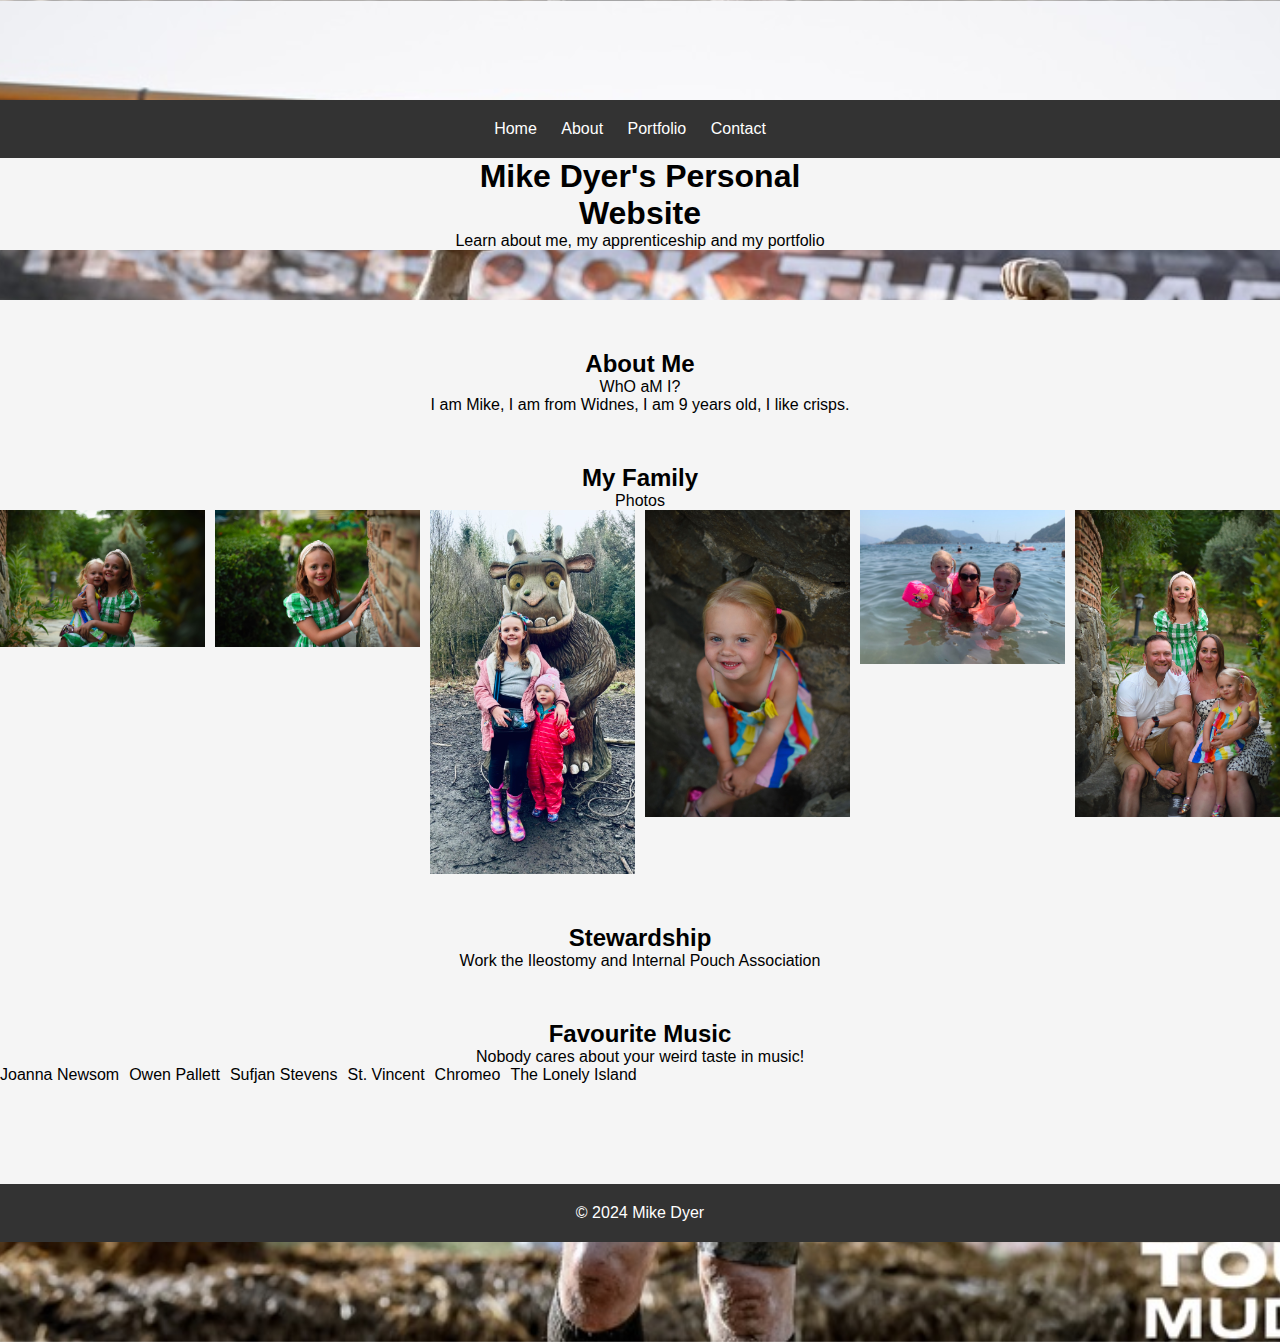
==== about.html @ 7feeff21 "new files" ====
<!DOCTYPE html>
<html lang="en">
<head>
  <meta charset="UTF-8">
  <meta name="viewport" content="width=device-width, initial-scale=1.0">
  <title>Mike Dyer: Personal Portfolio</title>
  <link rel="stylesheet" href="styles.css">
</head>
<body class ="element">

  <header>
    <nav>
      <ul>
        <li><a href="index.html">Home</a></li>
        <li><a href="about.html">About</a></li>
        <li><a href="portfolio.html">Portfolio</a></li>
        <li><a href="contact.html">Contact</a></li>
      </ul>
    </nav>
  </header>

  <section class="hero">
    <div class="hero-content">
      <h1>Mike Dyer's Personal Website</h1>
      <p>Learn about me, my apprenticeship and my portfolio</p>
    </div>
  </section>

  <main>
    <section class="about">
      <h2>About Me</h2>
      <p>WhO aM I?</p>
      <p>I am Mike, I am from Widnes, I am 9 years old, I like crisps.</p>
    </section>

    <section class="family">
      <h2>My Family</h2>
      <p>Photos</p>
      <div class="container">
        <div class="photo"><img src="/images/fam1.jpeg" alt="Photo 1"></div>
        <div class="photo"><img src="/images/fam2.jpeg" alt="Photo 2"></div>
        <div class="photo"><img src="/images/fam3.jpeg" alt="Photo 3"></div>
        <div class="photo"><img src="/images/fam4.jpeg" alt="Photo 4"></div>
        <div class="photo"><img src="/images/fam5.jpeg" alt="Photo 5"></div>
        <div class="photo"><img src="/images/fam6.jpeg" alt="Photo 6"></div>
      </div>
    </section>

    <section class="charity">
      <h2>Stewardship</h2>
      <p>Work the Ileostomy and Internal Pouch Association</p>
    </section>

    <section class="music">
      <h2>Favourite Music</h2>
      <p>Nobody cares about your weird taste in music!</p>
      <div class="container">
        <div class="Joanna Newsom">Joanna Newsom</div>
        <div class="Owen Pallett">Owen Pallett</div>
        <div class="Sufjan Stevens">Sufjan Stevens</div>
        <div class="St. Vincent">St. Vincent</div>
        <div class="Chromeo">Chromeo</div>
        <div class="The Lonely Island">The Lonely Island</div>
      </div>
    </section>
  </main>

  <footer>
    <p>&copy; 2024 Mike Dyer</p>
  </footer>

</body>
</html>
---- styles.css ----
/* Reset default margin and padding */
* {
    margin: 0;
    padding: 0;
    box-sizing: border-box;
  }
  
  /* Body styles */
  body {
    font-family: Arial, sans-serif;
  }
  
  /* Header styles */
  header {
    background-color: #333;
    color: #fff;
    padding: 20px 0;
  }
  
  nav ul {
    list-style-type: none;
  }
  
  nav ul li {
    display: inline;
    margin-right: 20px;
  }
  
  nav ul li a {
    color: #fff;
    text-decoration: none ;
  }
  
  /* Hero section styles */
  .hero {
    color: rgb(0, 0, 0);
    background-color: whitesmoke; /* Missing semicolon */
    text-align: center; /* Colon instead of semicolon */
    padding: 0; /* Colon instead of semicolon */
  }
  
  .hero-content {
    max-width: 400px;
    margin: 0 auto;
    background-color: whitesmoke
  }
  
  /* Main section styles */
  main {
    padding: 50px 0;
    background-color: whitesmoke
    
  }
  
  /* Section styles */
  section {
    text-align: center;
    margin-bottom: 50px;
  }
  
  /* Footer styles */
  footer {
    background-color: #333;
    color: #fff;
    text-align: center;
    padding: 20px 0;
  }
  /* CSS */
.element {
  background-image: url('/images/background.jpeg');
  background-size: cover;
    background-position: center;
    color: rgb(0, 0, 0);
    text-align: center;
    padding: 100px 0;
}
.container {
  display: flex;
  flex-wrap: wrap;
  gap: 10px; /* Adjust the gap between photos */
}

.photo {
  flex: 1 1 200px; /* Adjust width of photos as needed */
}

.photo img {
  width: 100%;
  height: auto;
  display: block;
}
.artist {
  display: flex;
  flex-wrap: wrap;
  flex: 1 1 200px; /* Adjust width of artists as needed */
  background-color: #f0f0f0;
  padding: 20px;
  
}
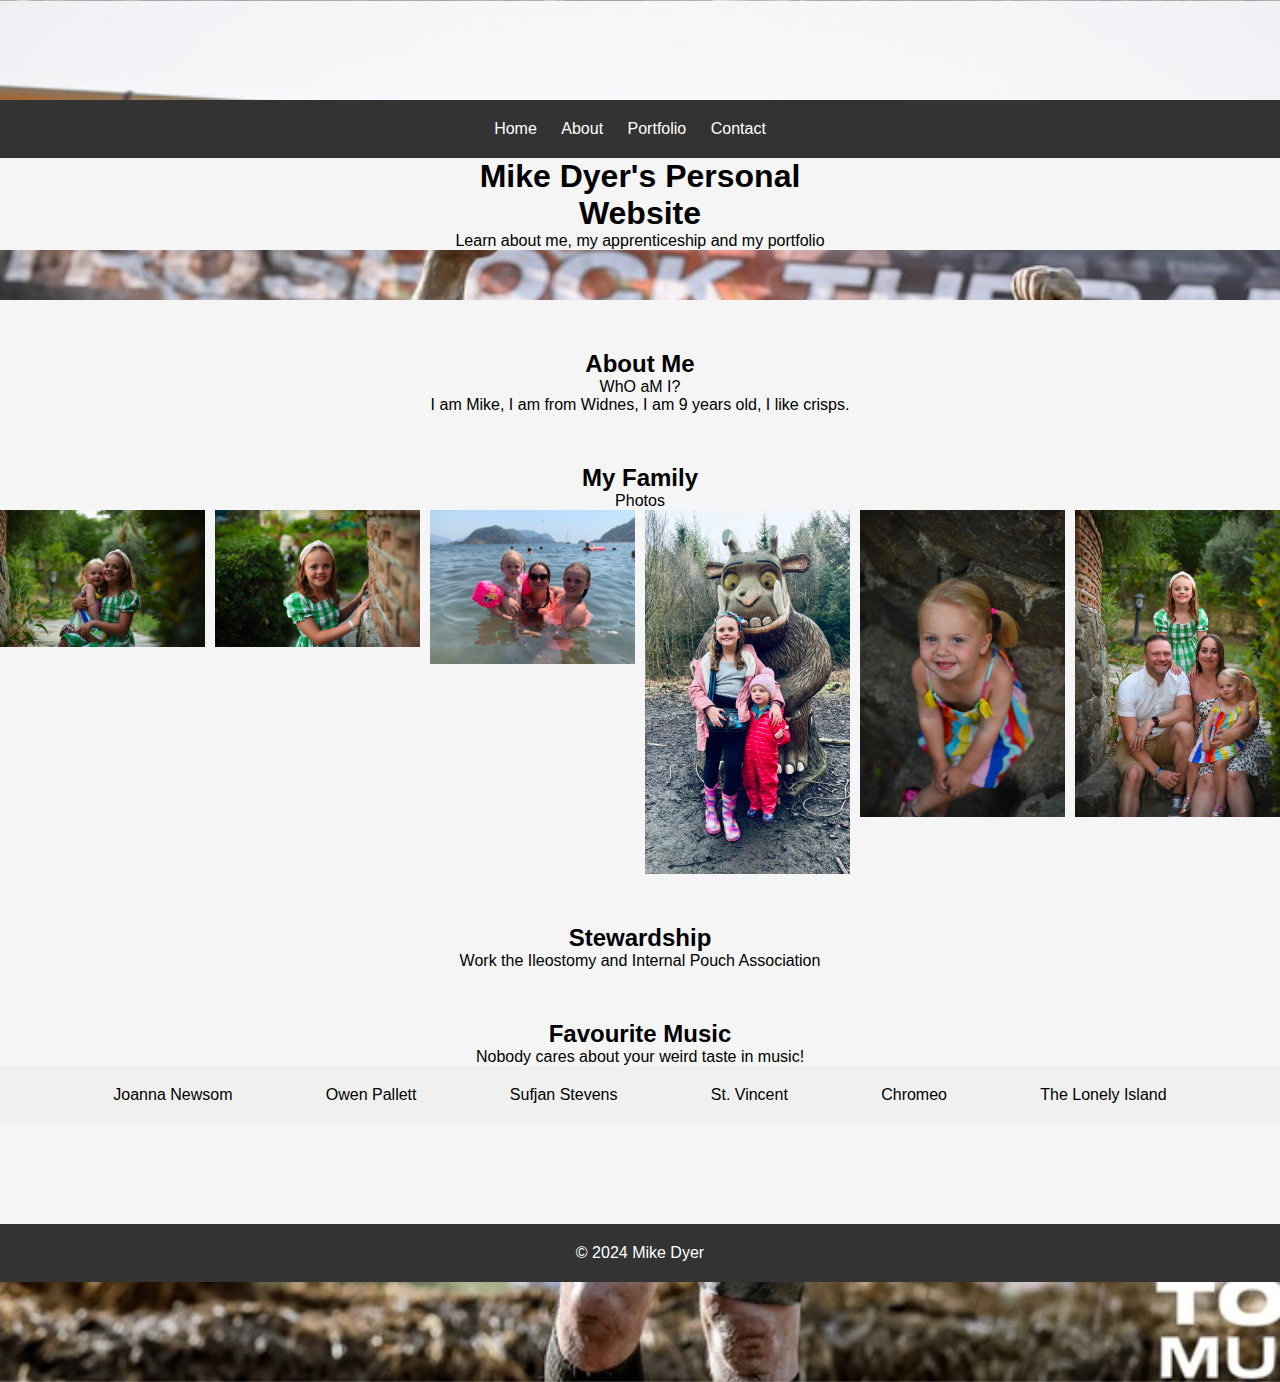
==== commit 5afad6e9: "image links" ====
--- a/about.html
+++ b/about.html
@@ -37,12 +37,12 @@
       <h2>My Family</h2>
       <p>Photos</p>
       <div class="container">
-        <div class="photo"><img src="/images/fam1.jpeg" alt="Photo 1"></div>
-        <div class="photo"><img src="/images/fam2.jpeg" alt="Photo 2"></div>
-        <div class="photo"><img src="/images/fam3.jpeg" alt="Photo 3"></div>
-        <div class="photo"><img src="/images/fam4.jpeg" alt="Photo 4"></div>
-        <div class="photo"><img src="/images/fam5.jpeg" alt="Photo 5"></div>
-        <div class="photo"><img src="/images/fam6.jpeg" alt="Photo 6"></div>
+        <div class="photo"><img src="images/fam1.jpeg" alt="Photo 1"></div>
+        <div class="photo"><img src="images/fam2.jpeg" alt="Photo 2"></div>
+        <div class="photo"><img src="images/fam5.jpeg" alt="Photo 5"></div>
+        <div class="photo"><img src="images/fam3.jpeg" alt="Photo 3"></div>
+        <div class="photo"><img src="images/fam4.jpeg" alt="Photo 4"></div>
+        <div class="photo"><img src="images/fam6.jpeg" alt="Photo 6"></div>
       </div>
     </section>
 
@@ -54,7 +54,7 @@
     <section class="music">
       <h2>Favourite Music</h2>
       <p>Nobody cares about your weird taste in music!</p>
-      <div class="container">
+      <div class="artist">
         <div class="Joanna Newsom">Joanna Newsom</div>
         <div class="Owen Pallett">Owen Pallett</div>
         <div class="Sufjan Stevens">Sufjan Stevens</div>
--- a/styles.css
+++ b/styles.css
@@ -67,7 +67,7 @@
   }
   /* CSS */
 .element {
-  background-image: url('/images/background.jpeg');
+  background-image: url('images/background.jpeg');
   background-size: cover;
     background-position: center;
     color: rgb(0, 0, 0);
@@ -91,9 +91,21 @@
 }
 .artist {
   display: flex;
+  justify-content: space-evenly;
   flex-wrap: wrap;
   flex: 1 1 200px; /* Adjust width of artists as needed */
   background-color: #f0f0f0;
   padding: 20px;
   
-}+}
+.contact-box {
+  position: fixed;
+  top:50%;
+  left: 50%;
+  transform: translate(-50%, -50%);
+  background-color: #f0f0f0;
+  padding: 20px;
+  
+}
+
+
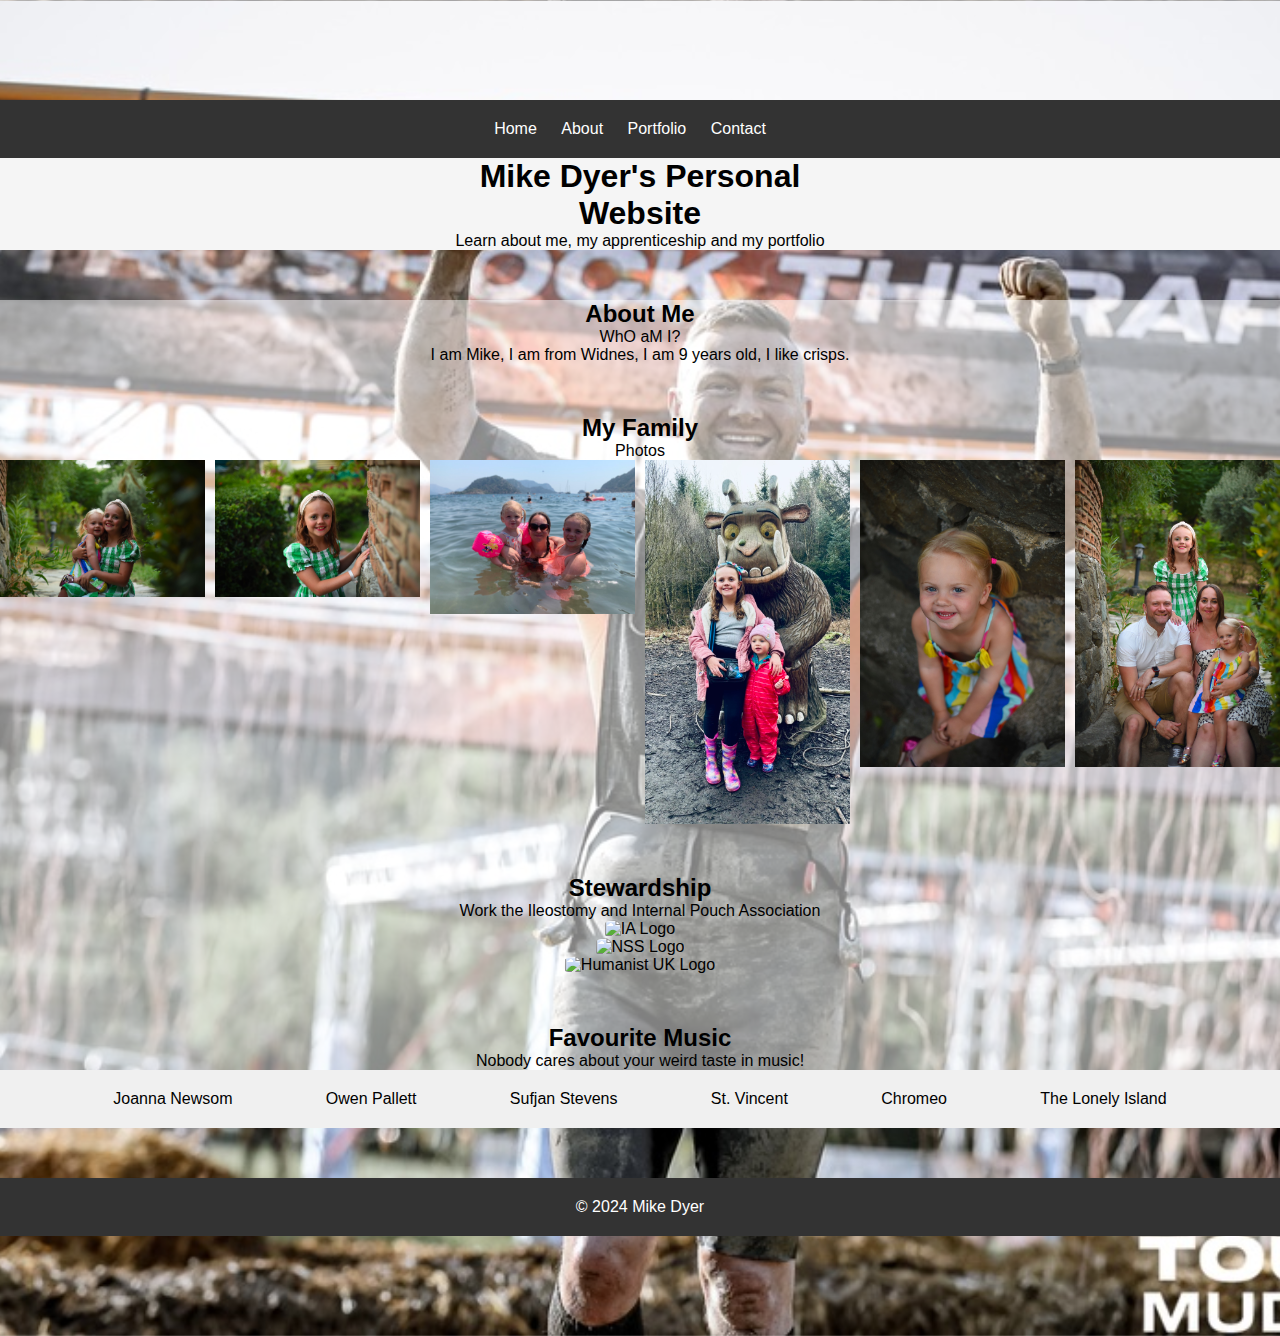
==== commit e656ff6f: "message" ====
--- a/about.html
+++ b/about.html
@@ -49,6 +49,11 @@
     <section class="charity">
       <h2>Stewardship</h2>
       <p>Work the Ileostomy and Internal Pouch Association</p>
+      <div class="boxes">
+        <div class="icon"><img src="https://iasupport.org/wp-content/uploads/2020/11/icon.png" alt="IA Logo"></div>
+        <div class="icon"><img src="https://upload.wikimedia.org/wikipedia/commons/6/66/NSS_RGB.jpg" alt="NSS Logo"></div>
+        <div class="icon"><img src="https://humanists.uk/wp-content/uploads/2017-05-23-LW-v1-Humanists-UK-static.png" alt="Humanist UK Logo"></div>
+      </div>
     </section>
 
     <section class="music">
--- a/styles.css
+++ b/styles.css
@@ -34,9 +34,9 @@
   /* Hero section styles */
   .hero {
     color: rgb(0, 0, 0);
-    background-color: whitesmoke; /* Missing semicolon */
-    text-align: center; /* Colon instead of semicolon */
-    padding: 0; /* Colon instead of semicolon */
+    background-color: whitesmoke; 
+    text-align: center; 
+    padding: 0; 
   }
   
   .hero-content {
@@ -47,10 +47,11 @@
   
   /* Main section styles */
   main {
-    padding: 50px 0;
-    background-color: whitesmoke
-    
-  }
+    padding: 50px auto;
+    background-color: whitesmoke; 
+    background: rgba(255, 255, 255, 0.5);
+    }
+
   
   /* Section styles */
   section {
@@ -60,7 +61,7 @@
   
   /* Footer styles */
   footer {
-    background-color: #333;
+    background-color: #333; 
     color: #fff;
     text-align: center;
     padding: 20px 0;
@@ -77,6 +78,7 @@
 .container {
   display: flex;
   flex-wrap: wrap;
+  justify-content: space-between;
   gap: 10px; /* Adjust the gap between photos */
 }
 
@@ -98,14 +100,11 @@
   padding: 20px;
   
 }
-.contact-box {
-  position: fixed;
-  top:50%;
-  left: 50%;
-  transform: translate(-50%, -50%);
-  background-color: #f0f0f0;
-  padding: 20px;
-  
+.icon img {
+  align-items: center;
+  width: 100px; /* Adjust the width as needed */
+  height: auto; /* Maintain aspect ratio */
+  border-radius: 20%; /* Make the image round */
 }
 
 
